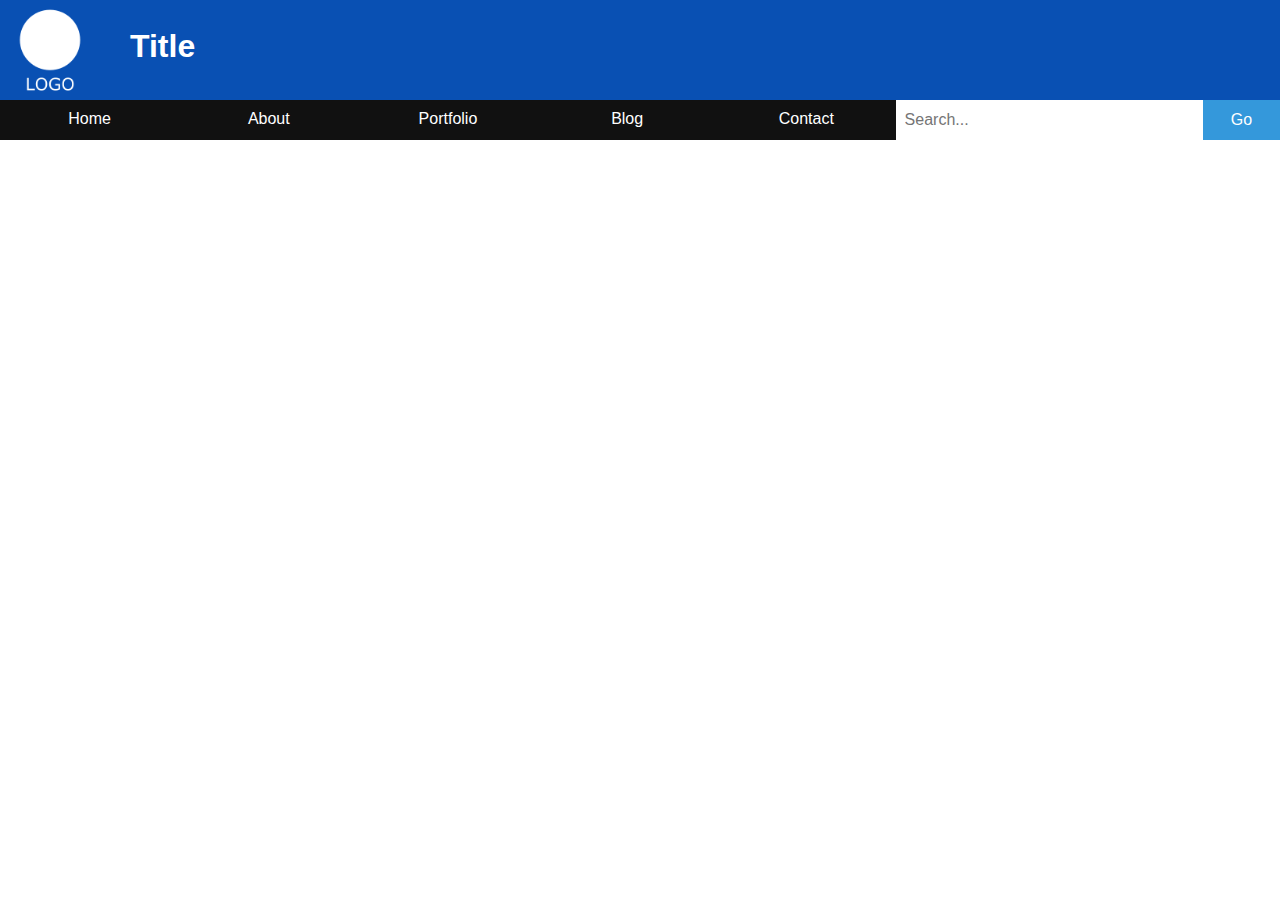
==== index.html @ 6bd9cc14 "Added dropdown menus" ====
<!doctype html>

<html>
	<head>
		<title>Responsive navigation</title>

		<meta charset="UTF-8">

		<link rel="stylesheet" type="text/css" href="css/normalize.css" />
		<link rel="stylesheet" type="text/css" href="css/css.css" />
	</head>

	<body>
    <div class="main-container">
      <header class="flex-container header">
        <div class="header-img">
          <a href="#">
            <img src="img/header-logo.png"/>
          </a>
        </div>

        <div class="header-title">
          <h1>Title</h1>
        </div>

        <div class="header-img show-on-small show-on-medium">
          <a href="#" id="show-nav">
            <img src="img/nav-button.png"/>
          </a>
        </div>
      </header>

			<nav>
	      <ul class="flex-container nav text-center" id="mobile-nav">
	        <li class="nav-link"><a href="index.html">Home</a></li>
	        <li class="nav-link"><a href="index.html">About</a></li>
	        <li class="nav-link dropdown">
						<a href="#">Portfolio</a>

						<ul>
							<li><a href="index.html">Project one</a></li>
			        <li><a href="index.html">Project two</a></li>
						</ul>
					</li>
					<li class="nav-link"><a href="index.html">Blog</a></li>
	        <li class="nav-link"><a href="index.html">Contact</a></li>
	        <li class="nav-search">
	          <form class="text-left">
	            <input class="float-left" type="text" placeholder="Search..."/>
	            <button class="btn search-btn float-left">Go</button>
	          </form>
	        </li>
	    	</ul>
			</nav>
		</div>

    <script src="https://code.jquery.com/jquery-3.2.1.min.js" integrity="sha256-hwg4gsxgFZhOsEEamdOYGBf13FyQuiTwlAQgxVSNgt4=" crossorigin="anonymous"></script>
    <script>
      $(document).ready(function()
      {
				// The only caveat with this is that it will hide the nav on mobile if
				// the window is resized, though this is only visible on desktop
				$(window).resize(function() {
					// This will fire each time the window is resized:
					if($(window).width() >= 1024) {
					// If larger or equal
						$('#mobile-nav').show();
						$('.dropdown').find("ul").removeAttr("style");
					} else {
					// If smaller
						$('#mobile-nav').hide();
					}
				}).resize(); // This will simulate a resize to trigger the initial run.

				// Show or hide the nav on small and medium
				$("#show-nav").click(function()
				{
					$("#mobile-nav").slideToggle(100);
				});

				// Toggle dropdown on small/medium screens only
				$('.dropdown').click(function(event){
					if($(window).width() < 1024)
					{
						event.stopPropagation();
						$(this).find("ul").toggle();
					}
					else
					{
						$(this).find("ul").removeAttr("style");
					}
				});
      });
    </script>
  </body>
</html>
---- css/css.css ----
/* Set everything to use border-box model */
html {
  -webkit-box-sizing: border-box;
  -moz-box-sizing: border-box;
  box-sizing: border-box;
}

*, *:before, *:after {
  -webkit-box-sizing: inherit;
  -moz-box-sizing: inherit;
  box-sizing: inherit;
}

/* Set up various elements */
ul {
  margin:0;
  padding:0;
}

li {
  list-style-type:none;
}

a {
  text-decoration:none;
}

input {
  border:1px solid #fff;
  padding:10px 2%;
}

/* Some useful modular classes */
.btn {
  background-color:#3498db;
  border:0;
  color:#fff;
  cursor:pointer;
}

.btn:hover {
  background-color:#3fb2fd;
}

.text-left {
  text-align:left;
}

.float-left {
  float:left;
}

.text-center {
  text-align:center;
}

/* The container that holds everything*/
.main-container {
  font-family:'Calibri', sans-serif;
}

/* Basic flex container, may produce strange results if nested */
.flex-container {
  display:flex;
  flex-flow:row wrap;
}
/* General header classes, affects any screen size */
.header {
  background-color:#0950b3;
  color:#fff;
  height:100px;
}

/* Containers for the logo and mobile nav button.
   You may wish to split this into two classes later on if necessary */
.header-img {
  width:100px;
}

.header-title {
  margin-top:7px;
  text-align:center;
}

/* Affects both logo and mobile nav button */
.header-img img {
  height:100px;
  width:100px;
}

/* General nav classes, affects any screen size */
.nav {
  width:100%;
}

.nav li {
    background-color:#111;
}

.nav li a {
  color:#fff;
  height:40px;
  padding-top:10px;
}

.nav li a:hover {
  background-color:#3fb2fd;
  color:#111;
}

.dropdown ul {
  display:none;
}

.search-btn {
  padding:11px 20px;
}
/* Small only */
@media screen and (max-width: 39.9375em) {
  /* Make the input and search button bigger on small and medium */
  input {
    padding-top:14px;
    padding-bottom:14px;
  }

  .btn {
    padding:15px 20px;
  }

  /* Similar to Foundation visibility classes */
  .show-on-small {
    display:initial;
  }

  /* Justify header containers on small and medium */
  .header {
    justify-content:space-between;
  }

  /* Nav for small and medium screens */
  .nav-link, .nav-search {
    width:100%;
  }

  .nav li:nth-child(2n) {
    background-color:#333;
  }

  .dropdown ul {
    border-left:2px solid white;
    border-right:2px solid white;
  }

  .dropdown li:nth-child(2n) {
    background-color:#111;
  }

  .dropdown li:nth-child(2n+1) {
    background-color:#333;
  }

  .nav li a {
    display:block;
    width:100%;
  }

  .nav li input {
    width:80%;
  }

  .nav li button {
    width:20%;
  }

  .dropdown ul li a {
    height:36px;
    padding-top:8px;
  }
}
/* Medium and up */
@media screen and (min-width: 40em) {
  .show-on-small {
    display:none;
  }
}
/* Medium only */
@media screen and (min-width: 40em) and (max-width: 63.9375em) {
  /* Make the input and search button bigger on small and medium */
  input {
    padding-top:14px;
    padding-bottom:14px;
  }

  .btn {
    padding:15px 20px;
  }

  /* Similar to Foundation visibility classes */
  .show-on-medium {
    display:initial;
  }

  .hide-on-medium {
    display:none;
  }

  /* Justify header containers on small and medium */
  .header {
    justify-content:space-between;
  }

  /* Nav for small and medium screens */
  /* Defines the colour of every second nav element */
  .nav li:nth-child(2n) {
    background-color:#333;
  }

  .dropdown ul {
    border-left:2px solid white;
    border-right:2px solid white;
  }

  .dropdown li:nth-child(2n) {
    background-color:#111;
  }

  .dropdown li:nth-child(2n+1) {
    background-color:#333;
  }

  .nav-link, .nav-search {
    width:100%;
  }

  .nav li a {
    display:block;
    width:100%;
  }

  .nav li input {
    width:80%;
  }

  .nav li button {
    width:20%;
  }

  .dropdown ul li a {
    height:36px;
    padding-top:8px;
  }
}

/* Large and up */
@media screen and (min-width: 64em) {
  /* Start containers on the left on large screens */
  .header {
    justify-content:flex-start;
  }

  /* Justify nav list elements on large */
  .nav {
    justify-content:space-around;
  }

  /* Push header title away from logo on large */
  .header-title {
    margin-left:30px;
  }

  /* Nav for large screens */
  .nav li {
    display:flex;
    align-items:center;
    justify-content:center;
  }

  .nav-link {
    width:14%;
  }

  .nav-search {
    width:30%;
  }

  .nav li a {
    width:100%;
  }

  .nav li form {
    width:100%;
  }

  .nav li input {
    width:80%;
  }

  .nav li button {
    width:20%;
  }

  .dropdown:hover ul {
    display:block;
    position:absolute;
    margin-top:120px;
    width:14%;
  }
}

/* Large only */
@media screen and (min-width: 64em) and (max-width: 74.9375em) {}
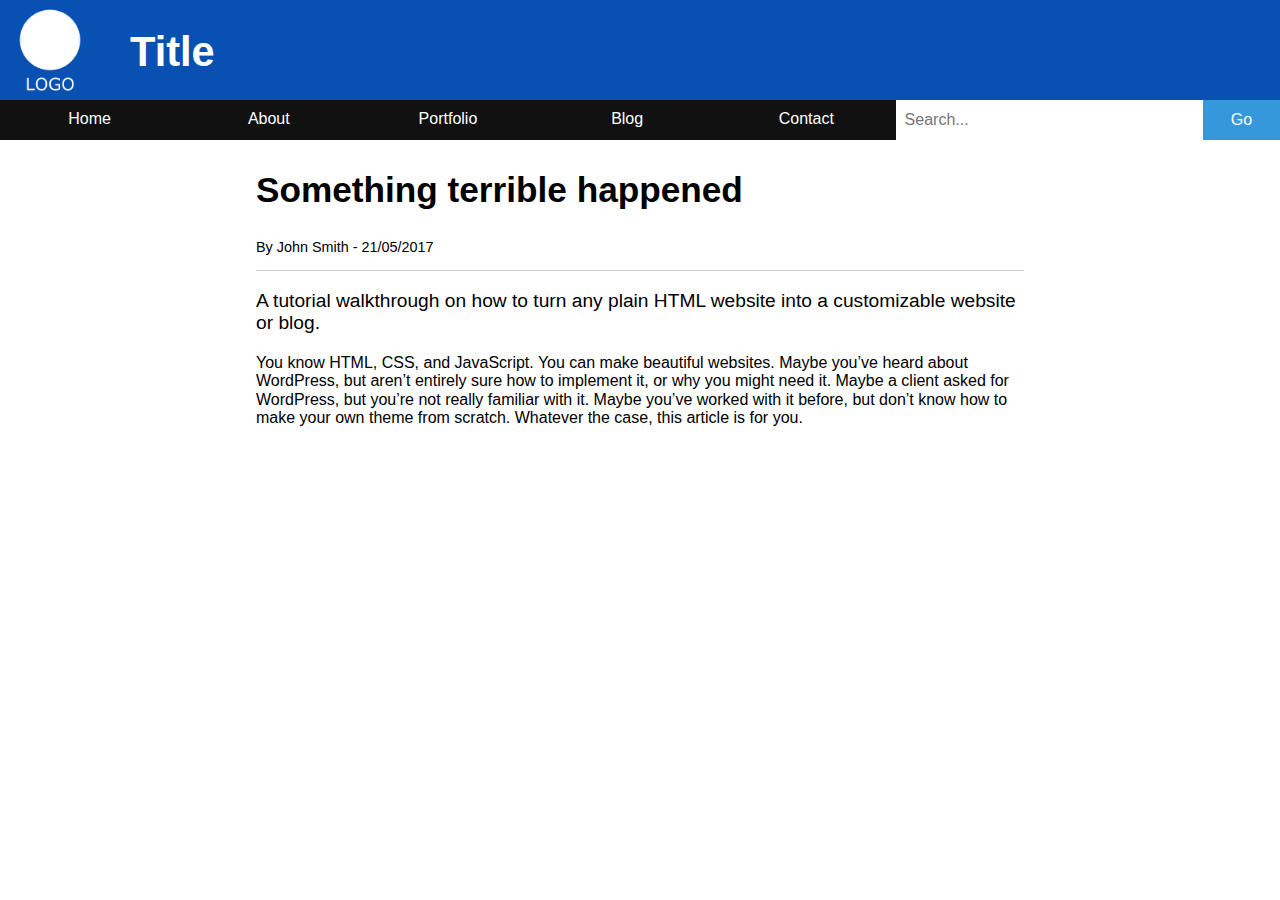
==== commit e3803b85: "Added sample content" ====
--- a/index.html
+++ b/index.html
@@ -39,7 +39,7 @@
 
 						<ul>
 							<li><a href="index.html">Project one</a></li>
-			        <li><a href="index.html">Project two</a></li>
+							<li><a href="index.html">Project two</a></li>
 						</ul>
 					</li>
 					<li class="nav-link"><a href="index.html">Blog</a></li>
@@ -52,6 +52,31 @@
 	        </li>
 	    	</ul>
 			</nav>
+
+			<div class="flex-container content">
+				<article>
+					<header class="post-header">
+						<h2>Something terrible happened</h2>
+
+						<p class="minor">By John Smith - 21/05/2017</p>
+					</header>
+
+					<section>
+						<p class="lead">
+							A tutorial walkthrough on how to turn any plain HTML website into a
+							customizable website or blog.
+						</p>
+						<p>
+							You know HTML, CSS, and JavaScript. You can make beautiful websites.
+							Maybe you’ve heard about WordPress, but aren’t entirely sure how to
+							implement it, or why you might need it. Maybe a client asked for WordPress,
+							but you’re not really familiar with it. Maybe you’ve worked with it before,
+							but don’t know how to make your own theme from scratch. Whatever the case,
+							this article is for you.
+						</p>
+					</section>
+				</article>
+			</div>
 		</div>
 
     <script src="https://code.jquery.com/jquery-3.2.1.min.js" integrity="sha256-hwg4gsxgFZhOsEEamdOYGBf13FyQuiTwlAQgxVSNgt4=" crossorigin="anonymous"></script>
--- a/css/css.css
+++ b/css/css.css
@@ -11,6 +11,17 @@
   box-sizing: inherit;
 }
 
+h1 {
+  font-size:2.6em;
+}
+
+h2 {
+  font-size:2.2em;
+}
+
+h3 {
+
+}
 /* Set up various elements */
 ul {
   margin:0;
@@ -54,6 +65,14 @@
   text-align:center;
 }
 
+.lead {
+  font-size:1.2em;
+}
+
+.minor {
+  font-size:0.9em;
+}
+
 /* The container that holds everything*/
 .main-container {
   font-family:'Calibri', sans-serif;
@@ -78,7 +97,6 @@
 }
 
 .header-title {
-  margin-top:7px;
   text-align:center;
 }
 
@@ -114,6 +132,10 @@
 
 .search-btn {
   padding:11px 20px;
+}
+
+.post-header {
+  border-bottom:1px solid #ccc;
 }
 /* Small only */
 @media screen and (max-width: 39.9375em) {
@@ -176,12 +198,21 @@
     height:36px;
     padding-top:8px;
   }
+
+  .content {
+    margin:auto;
+    width:98%;
+  }
 }
 /* Medium and up */
 @media screen and (min-width: 40em) {
   .show-on-small {
     display:none;
   }
+}
+/* Medium and small only */
+@media screen and (max-width: 63.9375em) {
+
 }
 /* Medium only */
 @media screen and (min-width: 40em) and (max-width: 63.9375em) {
@@ -249,6 +280,11 @@
     height:36px;
     padding-top:8px;
   }
+
+  .content {
+    margin:auto;
+    width:90%;
+  }
 }
 
 /* Large and up */
@@ -302,8 +338,22 @@
   .dropdown:hover ul {
     display:block;
     position:absolute;
+    width:14%;
+  }
+  /* Position the dropdown correctly in Firefox and Chrome */
+  _:-moz-tree-row(hover), .dropdown:hover ul {
     margin-top:120px;
-    width:14%;
+  }
+
+  @supports (-webkit-appearance:none) {
+    .dropdown:hover ul {
+      margin-top:60px;
+    }
+  }
+
+  .content {
+    margin:auto;
+    width:60%;
   }
 }
 
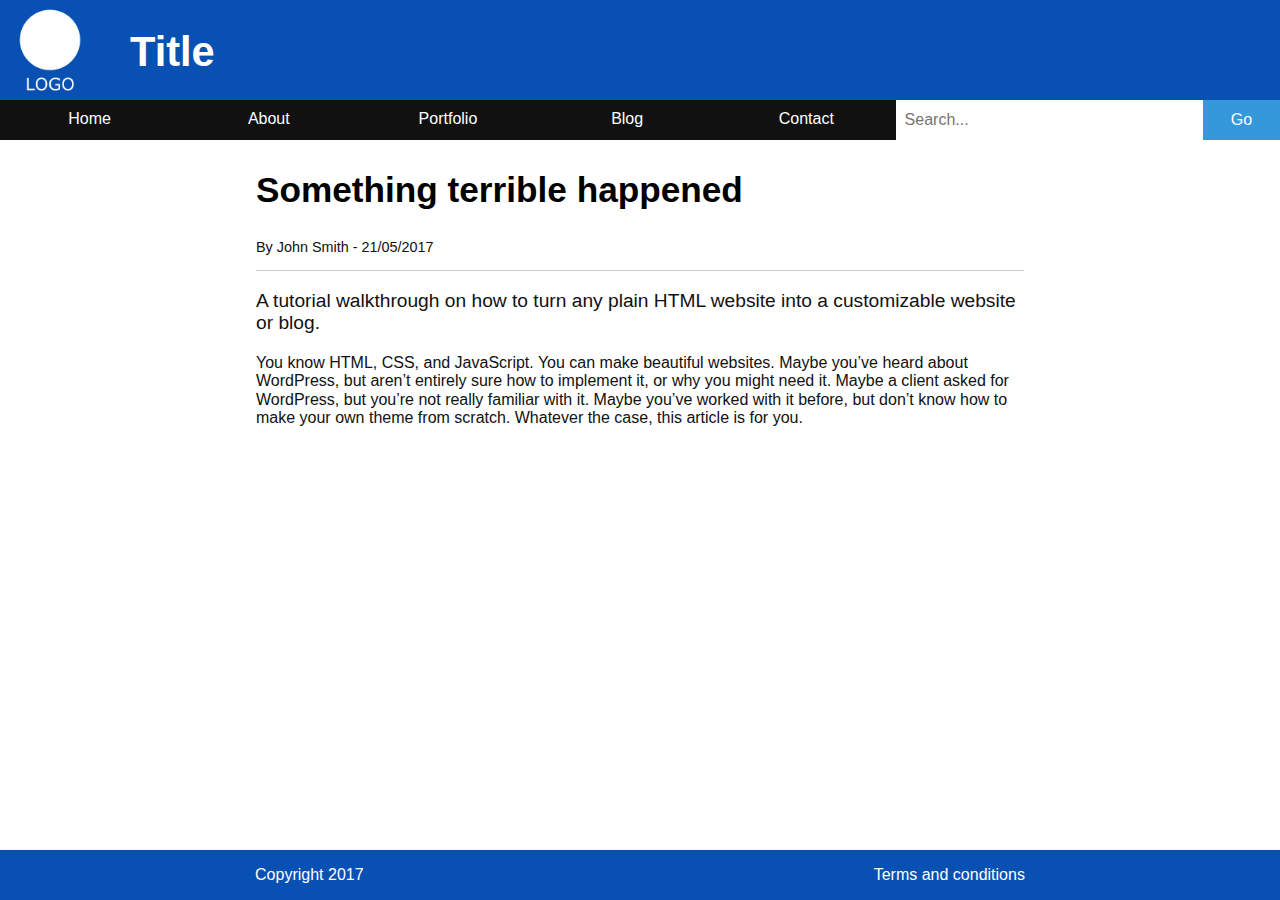
==== commit 80ff6b33: "Added sticky footer" ====
--- a/index.html
+++ b/index.html
@@ -53,6 +53,7 @@
 	    	</ul>
 			</nav>
 
+			<!-- Does this even need flex-container? -->
 			<div class="flex-container content">
 				<article>
 					<header class="post-header">
@@ -66,6 +67,7 @@
 							A tutorial walkthrough on how to turn any plain HTML website into a
 							customizable website or blog.
 						</p>
+
 						<p>
 							You know HTML, CSS, and JavaScript. You can make beautiful websites.
 							Maybe you’ve heard about WordPress, but aren’t entirely sure how to
@@ -78,6 +80,16 @@
 				</article>
 			</div>
 		</div>
+
+		<footer class="flex-container footer">
+			<div>
+				<p>Copyright 2017</p>
+			</div>
+
+			<div>
+				<a href="#">Terms and conditions</a>
+			</div>
+		</footer>
 
     <script src="https://code.jquery.com/jquery-3.2.1.min.js" integrity="sha256-hwg4gsxgFZhOsEEamdOYGBf13FyQuiTwlAQgxVSNgt4=" crossorigin="anonymous"></script>
     <script>
--- a/css/css.css
+++ b/css/css.css
@@ -3,6 +3,7 @@
   -webkit-box-sizing: border-box;
   -moz-box-sizing: border-box;
   box-sizing: border-box;
+  height:100%;
 }
 
 *, *:before, *:after {
@@ -11,6 +12,13 @@
   box-sizing: inherit;
 }
 
+body {
+  display:flex;
+  flex-direction:column;
+  font-family:'Calibri', sans-serif;
+  min-height:100%;
+}
+
 h1 {
   font-size:2.6em;
 }
@@ -20,7 +28,24 @@
 }
 
 h3 {
-
+  font-size:1.8em;
+}
+
+p {
+  color:#111;
+}
+
+a {
+  color:#5544ee;
+  text-decoration:none;
+}
+
+a:hover {
+  text-decoration:underline;
+}
+
+.footer a, .footer p {
+  color:#fff;
 }
 /* Set up various elements */
 ul {
@@ -30,10 +55,6 @@
 
 li {
   list-style-type:none;
-}
-
-a {
-  text-decoration:none;
 }
 
 input {
@@ -75,7 +96,7 @@
 
 /* The container that holds everything*/
 .main-container {
-  font-family:'Calibri', sans-serif;
+  flex:1;
 }
 
 /* Basic flex container, may produce strange results if nested */
@@ -139,6 +160,24 @@
 }
 /* Small only */
 @media screen and (max-width: 39.9375em) {
+  /* Similar to Foundation visibility classes */
+  .show-on-small {
+    display:initial;
+  }
+
+  .content {
+    margin:auto;
+    width:98%;
+  }
+}
+/* Medium and up */
+@media screen and (min-width: 40em) {
+  .show-on-small {
+    display:none;
+  }
+}
+/* Medium and small only */
+@media screen and (max-width: 63.9375em) {
   /* Make the input and search button bigger on small and medium */
   input {
     padding-top:14px;
@@ -149,21 +188,15 @@
     padding:15px 20px;
   }
 
-  /* Similar to Foundation visibility classes */
-  .show-on-small {
-    display:initial;
-  }
-
   /* Justify header containers on small and medium */
   .header {
     justify-content:space-between;
   }
-
   /* Nav for small and medium screens */
   .nav-link, .nav-search {
     width:100%;
   }
-
+  /* Defines the colour of every second nav element */
   .nav li:nth-child(2n) {
     background-color:#333;
   }
@@ -181,6 +214,10 @@
     background-color:#333;
   }
 
+  .nav-link, .nav-search {
+    width:100%;
+  }
+
   .nav li a {
     display:block;
     width:100%;
@@ -198,34 +235,9 @@
     height:36px;
     padding-top:8px;
   }
-
-  .content {
-    margin:auto;
-    width:98%;
-  }
-}
-/* Medium and up */
-@media screen and (min-width: 40em) {
-  .show-on-small {
-    display:none;
-  }
-}
-/* Medium and small only */
-@media screen and (max-width: 63.9375em) {
-
 }
 /* Medium only */
 @media screen and (min-width: 40em) and (max-width: 63.9375em) {
-  /* Make the input and search button bigger on small and medium */
-  input {
-    padding-top:14px;
-    padding-bottom:14px;
-  }
-
-  .btn {
-    padding:15px 20px;
-  }
-
   /* Similar to Foundation visibility classes */
   .show-on-medium {
     display:initial;
@@ -233,52 +245,6 @@
 
   .hide-on-medium {
     display:none;
-  }
-
-  /* Justify header containers on small and medium */
-  .header {
-    justify-content:space-between;
-  }
-
-  /* Nav for small and medium screens */
-  /* Defines the colour of every second nav element */
-  .nav li:nth-child(2n) {
-    background-color:#333;
-  }
-
-  .dropdown ul {
-    border-left:2px solid white;
-    border-right:2px solid white;
-  }
-
-  .dropdown li:nth-child(2n) {
-    background-color:#111;
-  }
-
-  .dropdown li:nth-child(2n+1) {
-    background-color:#333;
-  }
-
-  .nav-link, .nav-search {
-    width:100%;
-  }
-
-  .nav li a {
-    display:block;
-    width:100%;
-  }
-
-  .nav li input {
-    width:80%;
-  }
-
-  .nav li button {
-    width:20%;
-  }
-
-  .dropdown ul li a {
-    height:36px;
-    padding-top:8px;
   }
 
   .content {
@@ -355,6 +321,12 @@
     margin:auto;
     width:60%;
   }
+
+  .footer {
+    align-items:center;
+    background-color:#0950b3;
+    justify-content:space-around;
+  }
 }
 
 /* Large only */
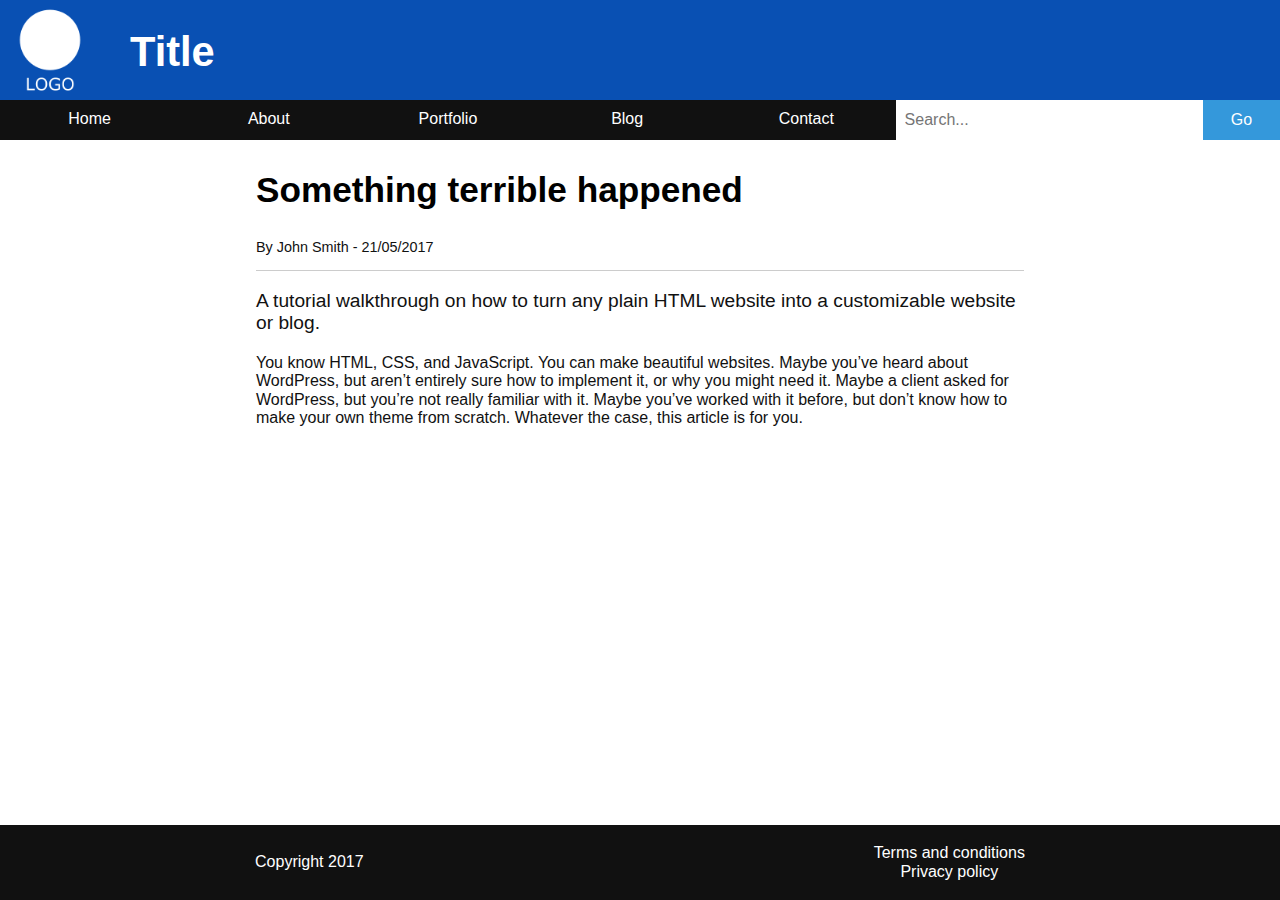
==== commit 9d184c80: "Added footer content" ====
--- a/index.html
+++ b/index.html
@@ -86,8 +86,9 @@
 				<p>Copyright 2017</p>
 			</div>
 
-			<div>
+			<div class="text-center">
 				<a href="#">Terms and conditions</a>
+				<a href="#">Privacy policy</a>
 			</div>
 		</footer>
 
--- a/css/css.css
+++ b/css/css.css
@@ -47,6 +47,10 @@
 .footer a, .footer p {
   color:#fff;
 }
+
+.footer a {
+  display:block;
+}
 /* Set up various elements */
 ul {
   margin:0;
@@ -158,6 +162,10 @@
 .post-header {
   border-bottom:1px solid #ccc;
 }
+
+.footer {
+  background-color:#111;
+}
 /* Small only */
 @media screen and (max-width: 39.9375em) {
   /* Similar to Foundation visibility classes */
@@ -235,6 +243,24 @@
     height:36px;
     padding-top:8px;
   }
+
+  .footer {
+    flex-direction:column;
+    align-items:center;
+    padding-bottom:20px;
+  }
+
+  .footer a {
+    padding:5px 0;
+  }
+
+  .footer div a:first-of-type {
+    margin-top:5px;
+  }
+
+  .footer div:first-of-type {
+    border-bottom:1px solid #fff;
+  }
 }
 /* Medium only */
 @media screen and (min-width: 40em) and (max-width: 63.9375em) {
@@ -324,8 +350,8 @@
 
   .footer {
     align-items:center;
-    background-color:#0950b3;
     justify-content:space-around;
+    height:75px;
   }
 }
 
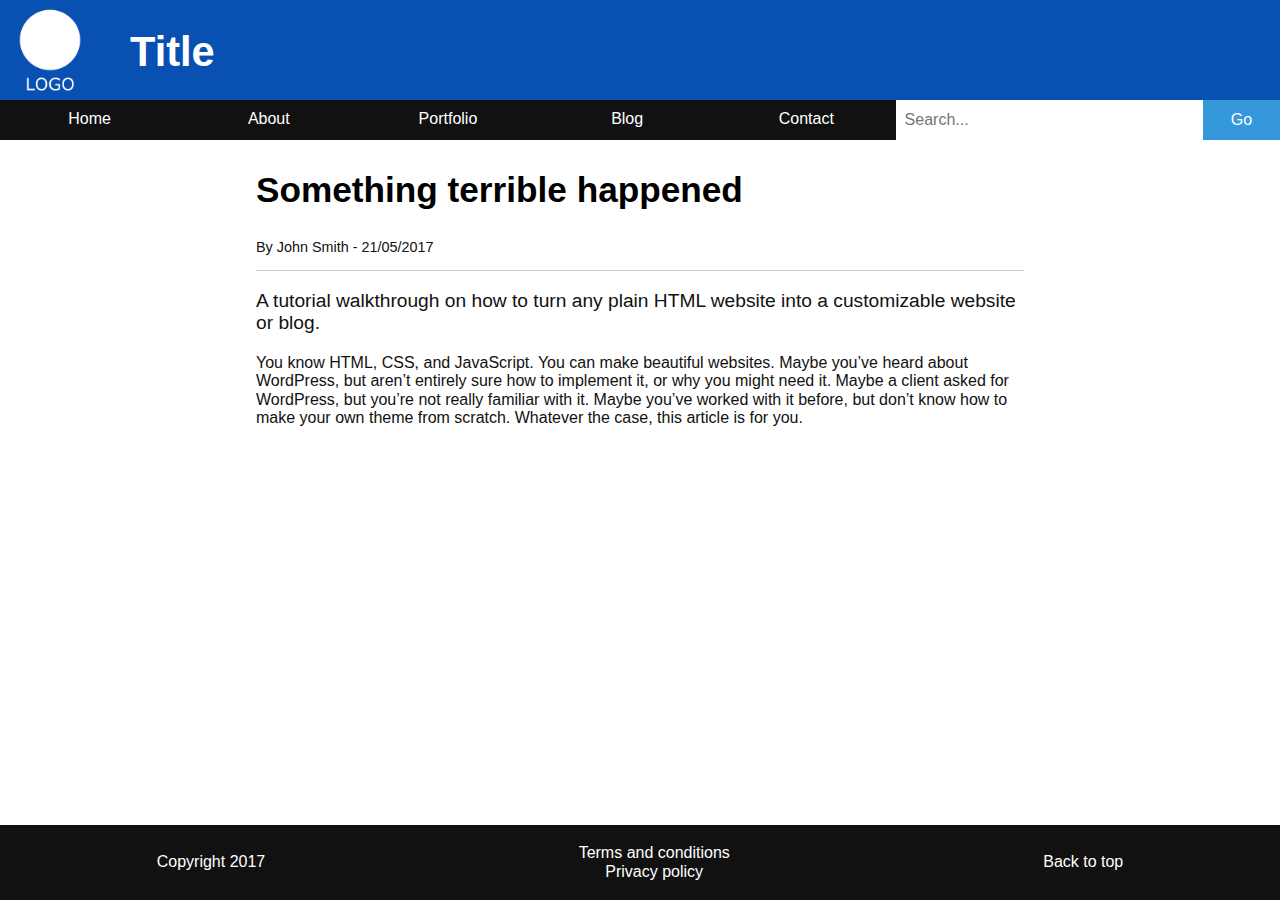
==== commit 199dd3db: "Add top button in footer" ====
--- a/index.html
+++ b/index.html
@@ -12,7 +12,7 @@
 
 	<body>
     <div class="main-container">
-      <header class="flex-container header">
+      <header class="flex-container header" id="top">
         <div class="header-img">
           <a href="#">
             <img src="img/header-logo.png"/>
@@ -90,6 +90,10 @@
 				<a href="#">Terms and conditions</a>
 				<a href="#">Privacy policy</a>
 			</div>
+
+			<div>
+				<a class="top-link text-center" href="#top">Back to top</a>
+			</div>
 		</footer>
 
     <script src="https://code.jquery.com/jquery-3.2.1.min.js" integrity="sha256-hwg4gsxgFZhOsEEamdOYGBf13FyQuiTwlAQgxVSNgt4=" crossorigin="anonymous"></script>
--- a/css/css.css
+++ b/css/css.css
@@ -18,7 +18,7 @@
   font-family:'Calibri', sans-serif;
   min-height:100%;
 }
-
+/* Set up heading sizes */
 h1 {
   font-size:2.6em;
 }
@@ -39,8 +39,8 @@
   color:#5544ee;
   text-decoration:none;
 }
-
-a:hover {
+/* Underline links on hover only in content and footer */
+.content a:hover, .footer a:hover {
   text-decoration:underline;
 }
 
@@ -252,6 +252,7 @@
 
   .footer a {
     padding:5px 0;
+    text-decoration:underline;
   }
 
   .footer div a:first-of-type {
@@ -260,6 +261,10 @@
 
   .footer div:first-of-type {
     border-bottom:1px solid #fff;
+  }
+
+  .top-link {
+    font-size:1.4em;
   }
 }
 /* Medium only */
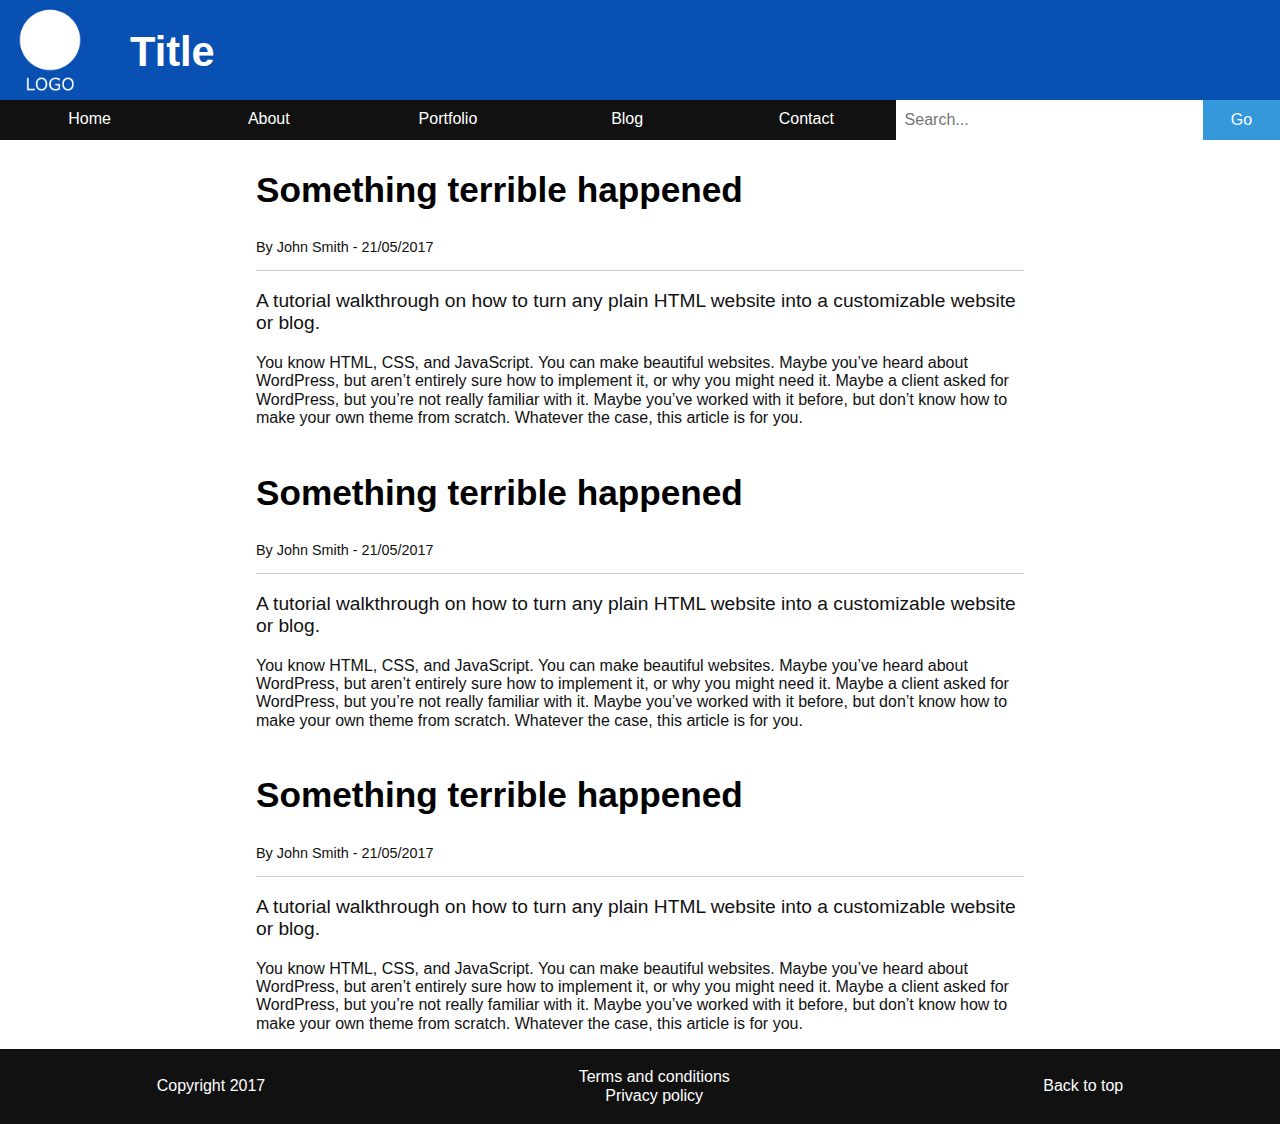
==== commit 30bef25a: "Added more sample content" ====
--- a/index.html
+++ b/index.html
@@ -55,6 +55,54 @@
 
 			<!-- Does this even need flex-container? -->
 			<div class="flex-container content">
+				<article>
+					<header class="post-header">
+						<h2>Something terrible happened</h2>
+
+						<p class="minor">By John Smith - 21/05/2017</p>
+					</header>
+
+					<section>
+						<p class="lead">
+							A tutorial walkthrough on how to turn any plain HTML website into a
+							customizable website or blog.
+						</p>
+
+						<p>
+							You know HTML, CSS, and JavaScript. You can make beautiful websites.
+							Maybe you’ve heard about WordPress, but aren’t entirely sure how to
+							implement it, or why you might need it. Maybe a client asked for WordPress,
+							but you’re not really familiar with it. Maybe you’ve worked with it before,
+							but don’t know how to make your own theme from scratch. Whatever the case,
+							this article is for you.
+						</p>
+					</section>
+				</article>
+
+				<article>
+					<header class="post-header">
+						<h2>Something terrible happened</h2>
+
+						<p class="minor">By John Smith - 21/05/2017</p>
+					</header>
+
+					<section>
+						<p class="lead">
+							A tutorial walkthrough on how to turn any plain HTML website into a
+							customizable website or blog.
+						</p>
+
+						<p>
+							You know HTML, CSS, and JavaScript. You can make beautiful websites.
+							Maybe you’ve heard about WordPress, but aren’t entirely sure how to
+							implement it, or why you might need it. Maybe a client asked for WordPress,
+							but you’re not really familiar with it. Maybe you’ve worked with it before,
+							but don’t know how to make your own theme from scratch. Whatever the case,
+							this article is for you.
+						</p>
+					</section>
+				</article>
+
 				<article>
 					<header class="post-header">
 						<h2>Something terrible happened</h2>
